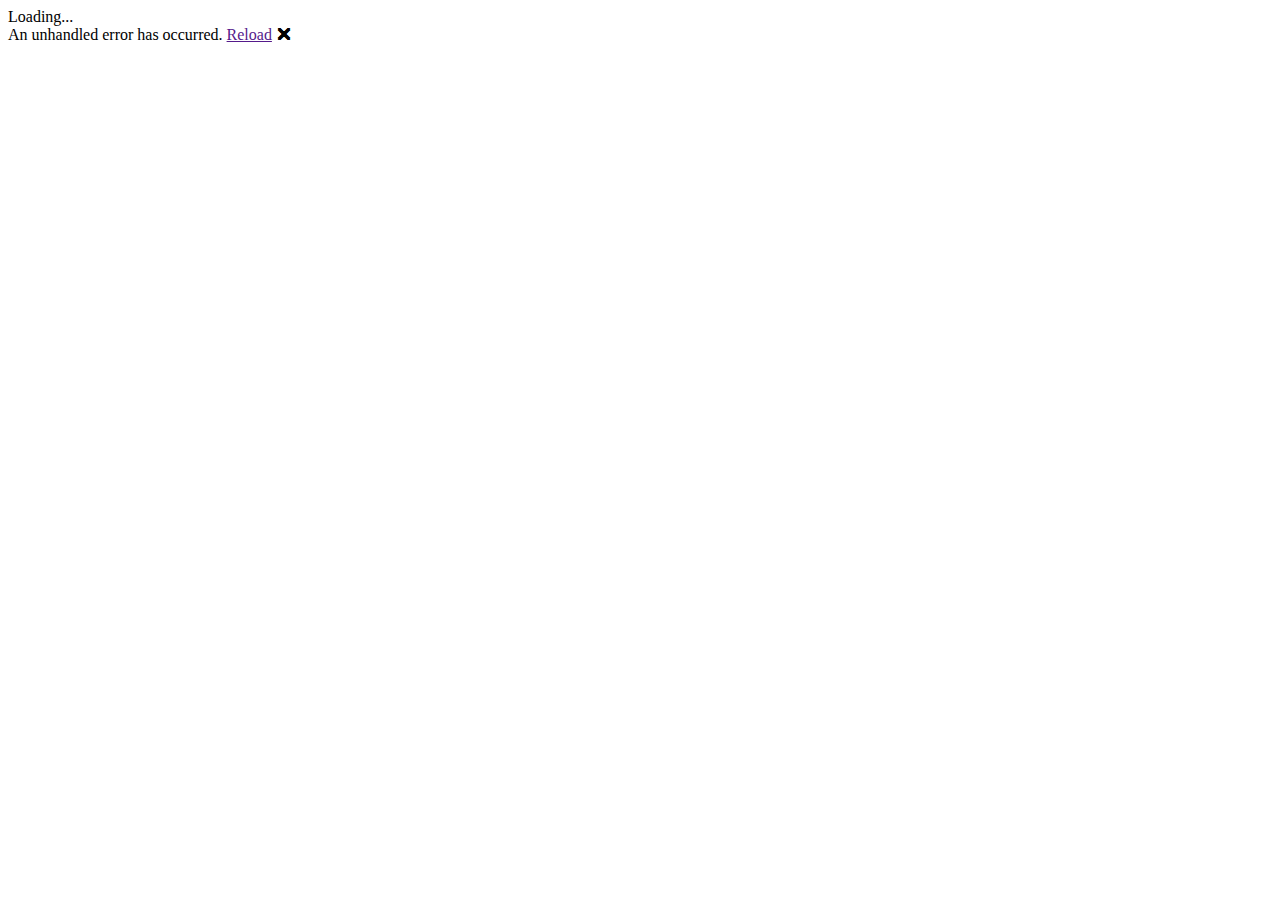
==== JumpDieMeileWebApp/wwwroot/index.html @ 13a1ee53 "try to make use of brotli compression" ====
<!DOCTYPE html>
<html>

<head>
    <meta charset="utf-8" />
    <meta name="viewport" content="width=device-width, initial-scale=1.0, maximum-scale=1.0, user-scalable=no" />
    <title>Jump die Meile 2021</title>
    <base href="/" />
    <link href="css/app.css" rel="stylesheet" />
    <link href="JumpDieMeileWebApp.styles.css" rel="stylesheet" />
    <link href="https://fonts.googleapis.com/css?family=Roboto:300,400,500,700&display=swap" rel="stylesheet" />
    <link href="_content/MudBlazor/MudBlazor.min.css" rel="stylesheet" />
    <link href="manifest.json" rel="manifest" />
    <link rel="apple-touch-icon" sizes="512x512" href="icon-512.png" />
</head>

<body>
    <div id="app">Loading...</div>

<div id="blazor-error-ui">
    An unhandled error has occurred.
    <a href="" class="reload">Reload</a>
    <a class="dismiss">🗙</a>
</div>
    <script src="decode.js"></script>
<script src="_framework/blazor.webassembly.js" autostart="false"></script>
<script>
    Blazor.start({
        loadBootResource: function (type, name, defaultUri, integrity) {
            if (type !== 'dotnetjs' && location.hostname !== 'localhost') {
                return (async function () {
                    const response = await fetch(defaultUri + '.br', { cache: 'no-cache' });
                    if (!response.ok) {
                        throw new Error(response.statusText);
                    }
                    const originalResponseBuffer = await response.arrayBuffer();
                    const originalResponseArray = new Int8Array(originalResponseBuffer);
                    const decompressedResponseArray = BrotliDecode(originalResponseArray);
                    const contentType = type ===
                        'dotnetwasm' ? 'application/wasm' : 'application/octet-stream';
                    return new Response(decompressedResponseArray,
                        { headers: { 'content-type': contentType } });
                })();
            }
        }
    });
</script>
    <script src="_content/MudBlazor/MudBlazor.min.js"></script>
    <script>navigator.serviceWorker.register('service-worker.js');</script>
</body>

</html>
---- JumpDieMeileWebApp/wwwroot/css/app.css ----
﻿
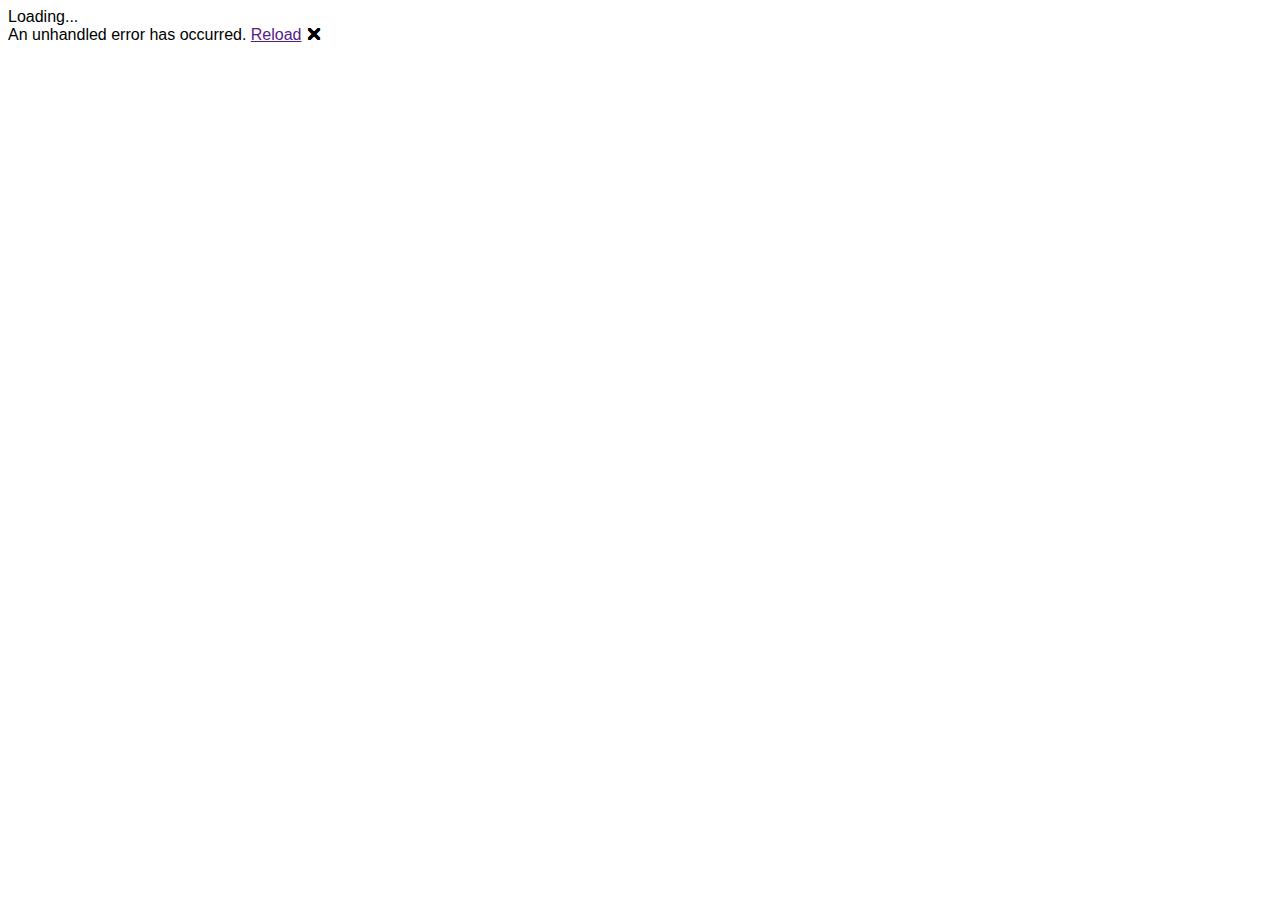
==== commit afb5f20f: "some visual updates" ====
--- a/JumpDieMeileWebApp/wwwroot/index.html
+++ b/JumpDieMeileWebApp/wwwroot/index.html
@@ -14,39 +14,39 @@
     <link rel="apple-touch-icon" sizes="512x512" href="icon-512.png" />
 </head>
 
-<body>
+<body style="font-family: Roboto Condensed,sans-serif;">
     <div id="app">Loading...</div>
 
-<div id="blazor-error-ui">
-    An unhandled error has occurred.
-    <a href="" class="reload">Reload</a>
-    <a class="dismiss">🗙</a>
-</div>
-    <script src="decode.js"></script>
-<script src="_framework/blazor.webassembly.js" autostart="false"></script>
-<script>
-    Blazor.start({
-        loadBootResource: function (type, name, defaultUri, integrity) {
-            if (type !== 'dotnetjs' && location.hostname !== 'localhost') {
-                return (async function () {
-                    const response = await fetch(defaultUri + '.br', { cache: 'no-cache' });
-                    if (!response.ok) {
-                        throw new Error(response.statusText);
-                    }
-                    const originalResponseBuffer = await response.arrayBuffer();
-                    const originalResponseArray = new Int8Array(originalResponseBuffer);
-                    const decompressedResponseArray = BrotliDecode(originalResponseArray);
-                    const contentType = type ===
-                        'dotnetwasm' ? 'application/wasm' : 'application/octet-stream';
-                    return new Response(decompressedResponseArray,
-                        { headers: { 'content-type': contentType } });
-                })();
+    <div id="blazor-error-ui">
+        An unhandled error has occurred.
+        <a href="" class="reload">Reload</a>
+        <a class="dismiss">🗙</a>
+    </div>
+    <script src="helper/brotli-decode.js"></script>
+    <script src="_framework/blazor.webassembly.js" autostart="false"></script>
+    <script>
+        Blazor.start({
+            loadBootResource: function (type, name, defaultUri, integrity) {
+                if (type !== 'dotnetjs' && location.hostname !== 'localhost') {
+                    return (async function () {
+                        const response = await fetch(defaultUri + '.br', { cache: 'no-cache' });
+                        if (!response.ok) {
+                            throw new Error(response.statusText);
+                        }
+                        const originalResponseBuffer = await response.arrayBuffer();
+                        const originalResponseArray = new Int8Array(originalResponseBuffer);
+                        const decompressedResponseArray = BrotliDecode(originalResponseArray);
+                        const contentType = type ===
+                            'dotnetwasm' ? 'application/wasm' : 'application/octet-stream';
+                        return new Response(decompressedResponseArray,
+                            { headers: { 'content-type': contentType } });
+                    })();
+                }
             }
-        }
-    });
-</script>
+        });
+    </script>
     <script src="_content/MudBlazor/MudBlazor.min.js"></script>
-    <script>navigator.serviceWorker.register('service-worker.js');</script>
+    <!--<script>navigator.serviceWorker.register('service-worker.js');</script>-->
 </body>
 
 </html>
